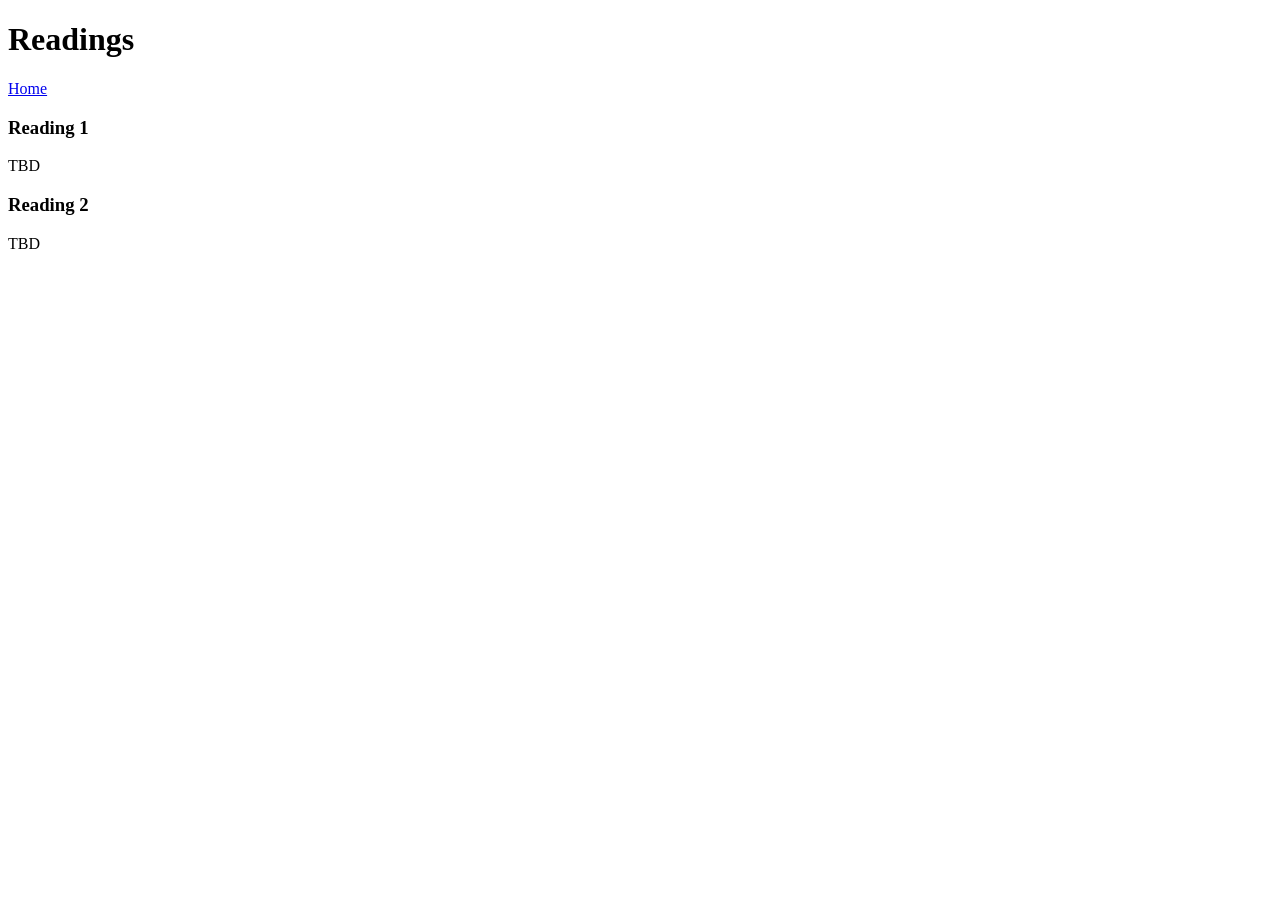
==== readings.html @ bfcb90a3 "Add files via upload" ====
<!DOCTYPE html>
<html>
<head>
    <title>Aleksandra Kabischer</title>
</head>
<body>
    <h1>Readings</h1>    
    <a href="aleksandrakabischer.html">Home</a>
    <h3>Reading 1</h3>
    <p>TBD</p>
    <h3>Reading 2</h3>
    <p>TBD</p>
    
</body>
</html>
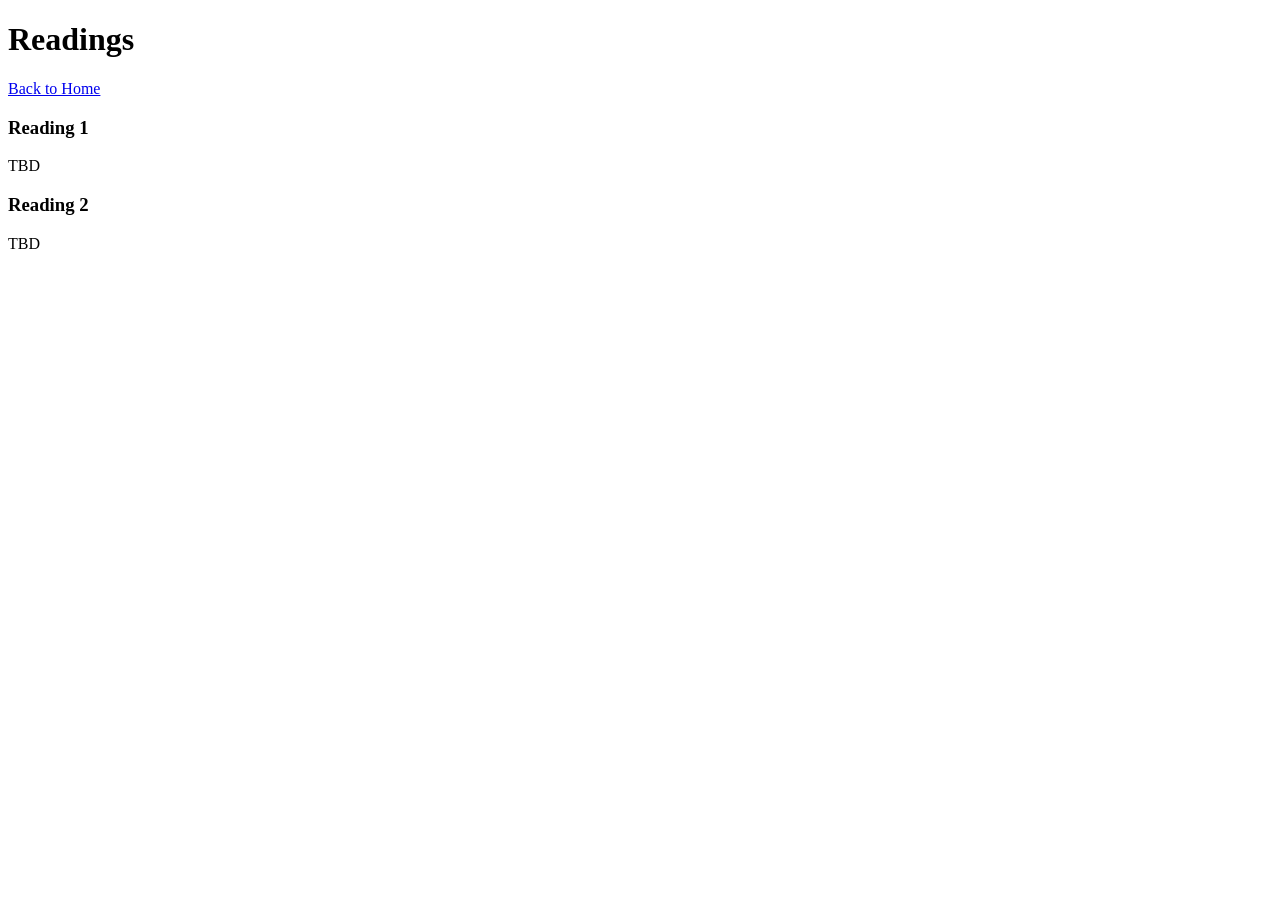
==== commit 1f019f53: "Add files via upload" ====
--- a/readings.html
+++ b/readings.html
@@ -5,7 +5,7 @@
 </head>
 <body>
     <h1>Readings</h1>    
-    <a href="aleksandrakabischer.html">Home</a>
+    <a href="index.html">Back to Home</a>
     <h3>Reading 1</h3>
     <p>TBD</p>
     <h3>Reading 2</h3>
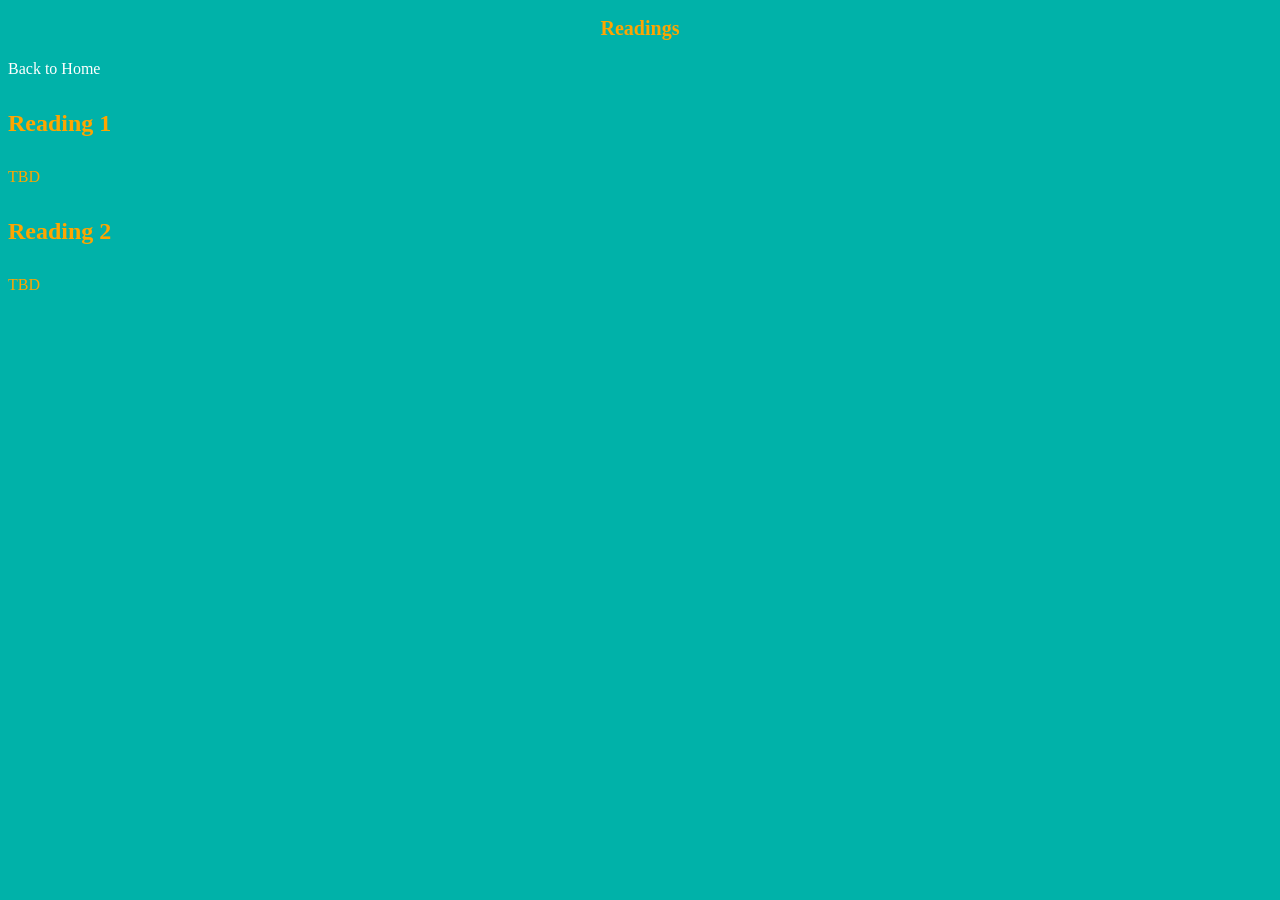
==== commit a5d54a53: "Add files via upload" ====
--- a/readings.html
+++ b/readings.html
@@ -2,6 +2,7 @@
 <html>
 <head>
     <title>Aleksandra Kabischer</title>
+    <link rel="stylesheet" href="style.css">
 </head>
 <body>
     <h1>Readings</h1>    
--- a/style.css
+++ b/style.css
@@ -0,0 +1,32 @@
+body {
+    background-color: #00B2A9;
+    color: #FFA500;
+    font-size: 16px;
+    line-height: 1.5;
+    font-family: "Times New Roman", Times, serif;
+}
+
+h1 {
+    font-size: 20px;
+    font-style: bolder;
+    font-family: "Times New Roman", Times, serif;
+    text-align: center;
+}
+
+h3 {
+    font-size: 24px;
+}
+
+h4 {
+    font-size: 20px;
+}
+
+p {
+    font-size: 16px;
+    font-style: normal;
+}
+
+a {
+    color: #ffffff;
+    text-decoration: none;
+}
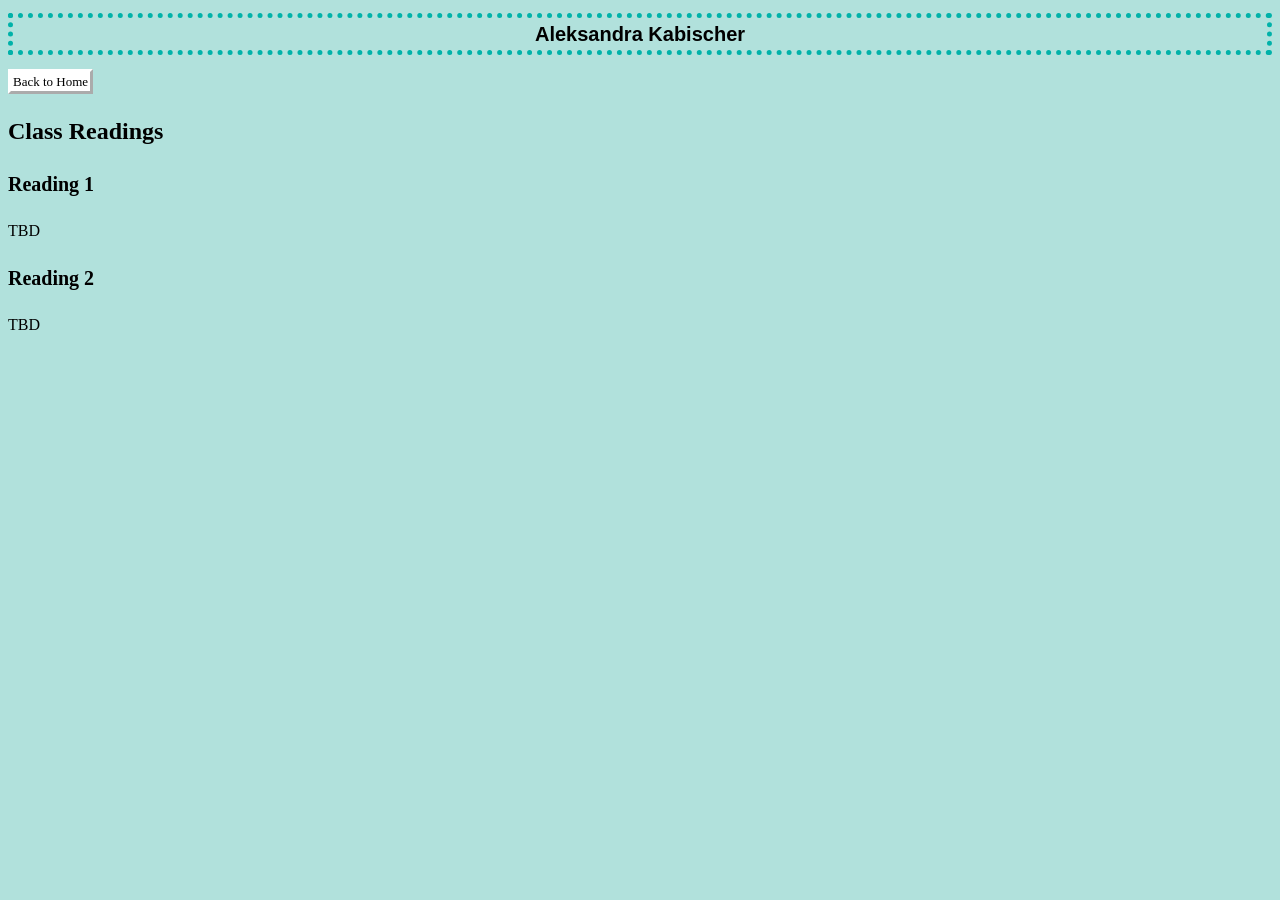
==== commit ac1f0079: "Add files via upload" ====
--- a/readings.html
+++ b/readings.html
@@ -5,8 +5,13 @@
     <link rel="stylesheet" href="style.css">
 </head>
 <body>
-    <h1>Readings</h1>    
-    <a href="index.html">Back to Home</a>
+    <div>
+    <h1>Aleksandra Kabischer</h1>    
+    </div>
+    <div>
+    <a href="index.html">Back to Home</a>  
+    </div>
+    <h2>Class Readings</h2>
     <h3>Reading 1</h3>
     <p>TBD</p>
     <h3>Reading 2</h3>
--- a/style.css
+++ b/style.css
@@ -1,24 +1,45 @@
 body {
-    background-color: #00B2A9;
-    color: #FFA500;
+    background-color: #B1E1DC;
+    color: #000000;
     font-size: 16px;
     line-height: 1.5;
     font-family: "Times New Roman", Times, serif;
 }
 
+div h1 {
+    border: 5px solid #00B2A9;
+    padding: 1px;
+    border-style: dotted;
+}
+
+div a {
+    color: #000000;
+    background-color: #ffffff;
+    font-size: 13px;
+    padding: 2px;
+    border-color: #ffffff;
+    border-style: outset;
+}
+
 h1 {
     font-size: 20px;
-    font-style: bolder;
-    font-family: "Times New Roman", Times, serif;
+    font-family: Monaco, Helvetica, Copperplate;
+    font-style: bold;
     text-align: center;
 }
 
+h2 {
+    font-size: 24px;
+    font-family: "Times New Roman", Times, serif;
+    font-style: normal;
+    text-align: left;
+}
 h3 {
-    font-size: 24px;
+    font-size: 20px;
 }
 
 h4 {
-    font-size: 20px;
+    font-size: 19px;
 }
 
 p {
@@ -26,7 +47,14 @@
     font-style: normal;
 }
 
+img {
+    display: block;
+    margin-left: auto;
+    margin-right: auto;
+}
 a {
-    color: #ffffff;
+    color: #000000;
+    font-size: 13px;
     text-decoration: none;
+    a.outset {border-style: outset;}
 }
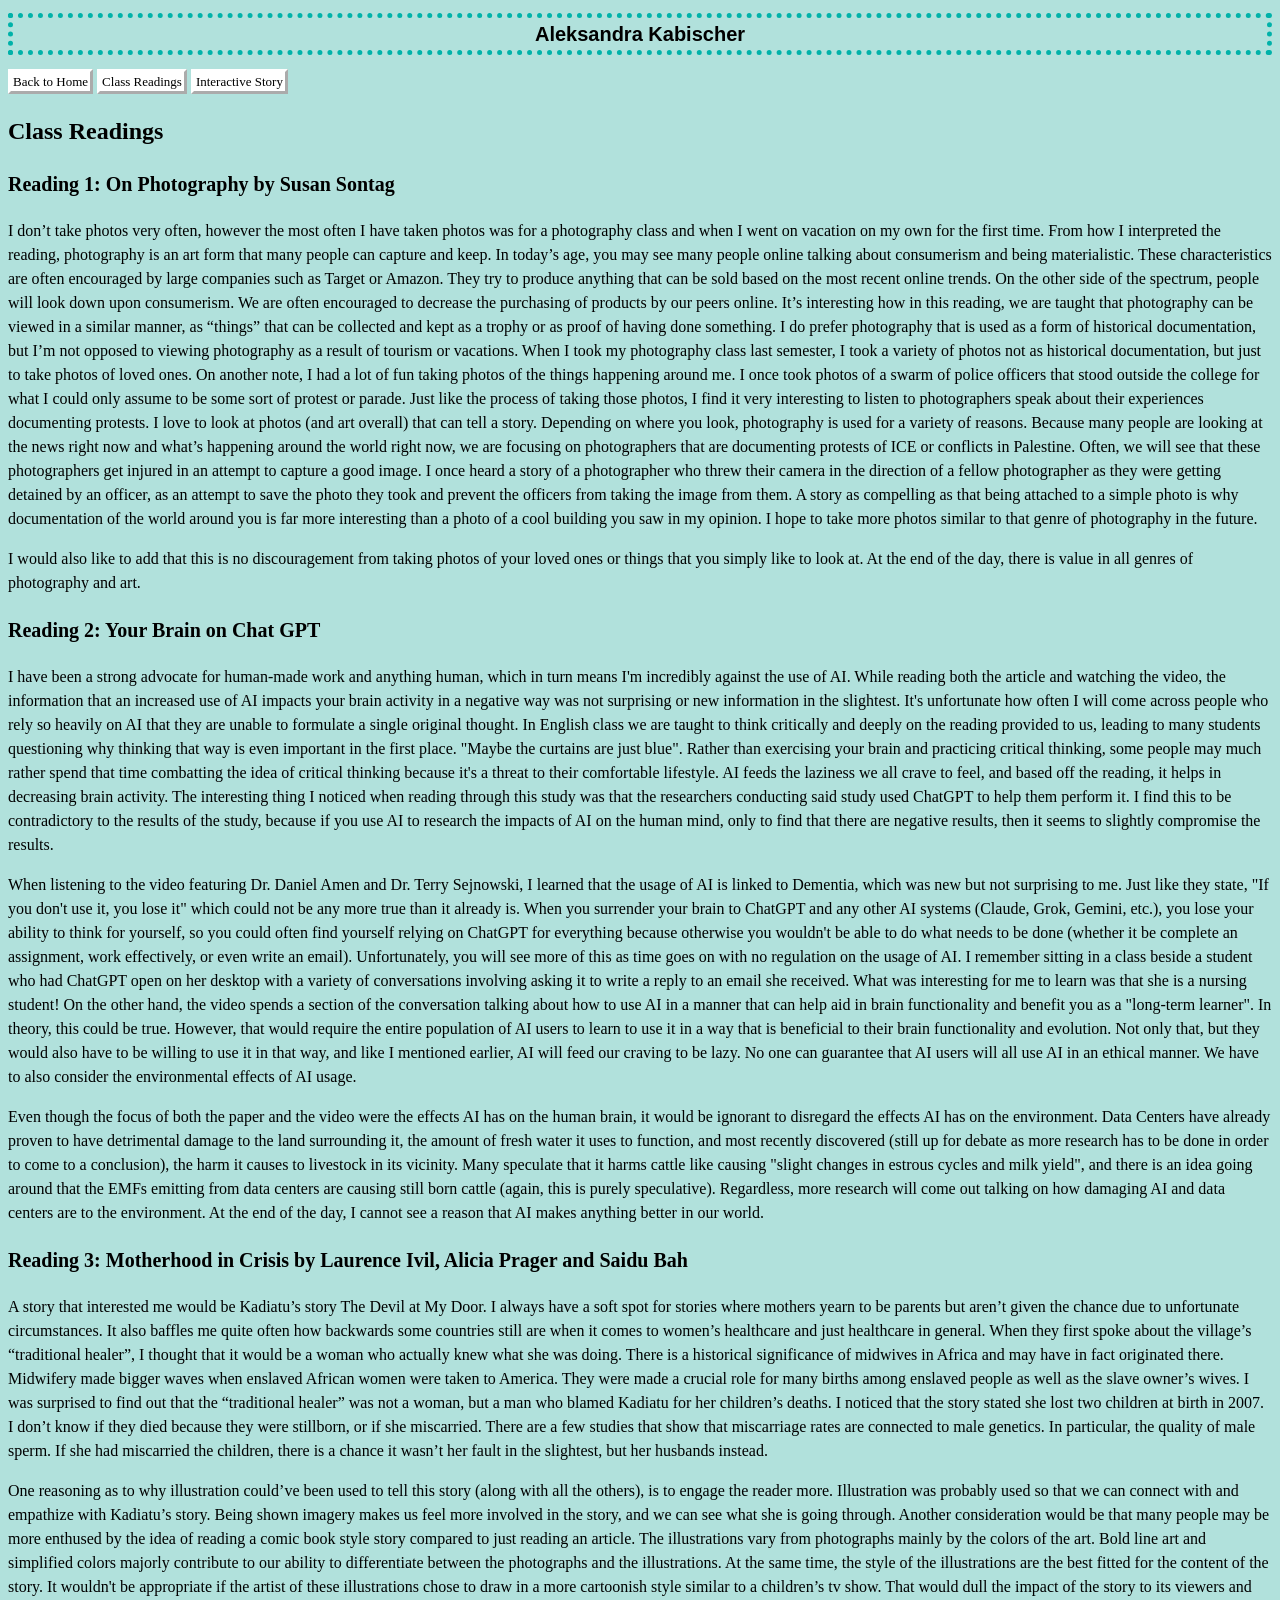
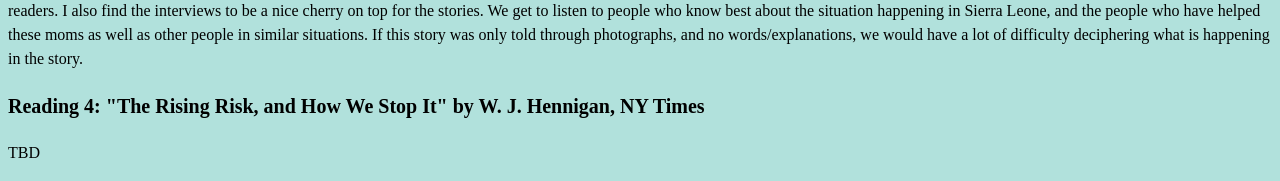
==== commit fcc677ee: "Add files via upload" ====
--- a/readings.html
+++ b/readings.html
@@ -9,13 +9,78 @@
     <h1>Aleksandra Kabischer</h1>    
     </div>
     <div>
-    <a href="index.html">Back to Home</a>  
+    <a href="index.html">Back to Home</a>
+    <a href="readings.html">Class Readings</a>
+    <a href="story.html">Interactive Story</a>
     </div>
     <h2>Class Readings</h2>
-    <h3>Reading 1</h3>
+    <h3>Reading 1: On Photography by Susan Sontag</h3>
+    <p>I don’t take photos very often, however the most often I have taken photos was for a photography
+class and when I went on vacation on my own for the first time. From how I interpreted the reading,
+photography is an art form that many people can capture and keep. In today’s age, you may see
+many people online talking about consumerism and being materialistic. These characteristics are
+often encouraged by large companies such as Target or Amazon. They try to produce anything that
+can be sold based on the most recent online trends. On the other side of the spectrum, people will
+look down upon consumerism. We are often encouraged to decrease the purchasing of products
+by our peers online. It’s interesting how in this reading, we are taught that photography can be
+viewed in a similar manner, as “things” that can be collected and kept as a trophy or as proof of
+having done something. I do prefer photography that is used as a form of historical documentation,
+but I’m not opposed to viewing photography as a result of tourism or vacations. When I took my
+photography class last semester, I took a variety of photos not as historical documentation, but just
+to take photos of loved ones. On another note, I had a lot of fun taking photos of the things
+happening around me. I once took photos of a swarm of police officers that stood outside the
+college for what I could only assume to be some sort of protest or parade. Just like the process of
+taking those photos, I find it very interesting to listen to photographers speak about their
+experiences documenting protests. I love to look at photos (and art overall) that can tell a story.
+Depending on where you look, photography is used for a variety of reasons. Because many people
+are looking at the news right now and what’s happening around the world right now, we are
+focusing on photographers that are documenting protests of ICE or conflicts in Palestine. Often,
+we will see that these photographers get injured in an attempt to capture a good image. I once heard
+a story of a photographer who threw their camera in the direction of a fellow photographer as they
+were getting detained by an officer, as an attempt to save the photo they took and prevent the
+officers from taking the image from them. A story as compelling as that being attached to a simple
+photo is why documentation of the world around you is far more interesting than a photo of a cool
+building you saw in my opinion. I hope to take more photos similar to that genre of photography
+in the future.</p>
+    <p>I would also like to add that this is no discouragement from taking photos of your loved ones or
+things that you simply like to look at. At the end of the day, there is value in all genres of
+photography and art.</p>
+    <h3>Reading 2: Your Brain on Chat GPT</h3>
+    <p>I have been a strong advocate for human-made work and anything human, which in turn means I'm incredibly against the use of AI. While reading both the article and watching the video, the information that an increased use of AI impacts your brain activity in a negative way was not surprising or new information in the slightest. It's unfortunate how often I will come across people who rely so heavily on AI that they are unable to formulate a single original thought. In English class we are taught to think critically and deeply on the reading provided to us, leading to many students questioning why thinking that way is even important in the first place. "Maybe the curtains are just blue". Rather than exercising your brain and practicing critical thinking, some people may much rather spend that time combatting the idea of critical thinking because it's a threat to their comfortable lifestyle. AI feeds the laziness we all crave to feel, and based off the reading, it helps in decreasing brain activity. The interesting thing I noticed when reading through this study was that the researchers conducting said study used ChatGPT to help them perform it. I find this to be contradictory to the results of the study, because if you use AI to research the impacts of AI on the human mind, only to find that there are negative results, then it seems to slightly compromise the results.</p>
+    <p>When listening to the video featuring Dr. Daniel Amen and Dr. Terry Sejnowski, I learned that the usage of AI is linked to Dementia, which was new but not surprising to me. Just like they state, "If you don't use it, you lose it" which could not be any more true than it already is. When you surrender your brain to ChatGPT and any other AI systems (Claude, Grok, Gemini, etc.), you lose your ability to think for yourself, so you could often find yourself relying on ChatGPT for everything because otherwise you wouldn't be able to do what needs to be done (whether it be complete an assignment, work effectively, or even write an email). Unfortunately, you will see more of this as time goes on with no regulation on the usage of AI. I remember sitting in a class beside a student who had ChatGPT open on her desktop with a variety of conversations involving asking it to write a reply to an email she received. What was interesting for me to learn was that she is a nursing student! On the other hand, the video spends a section of the conversation talking about how to use AI in a manner that can help aid in brain functionality and benefit you as a "long-term learner". In theory, this could be true. However, that would require the entire population of AI users to learn to use it in a way that is beneficial to their brain functionality and evolution. Not only that, but they would also have to be willing to use it in that way, and like I mentioned earlier, AI will feed our craving to be lazy. No one can guarantee that AI users will all use AI in an ethical manner. We have to also consider the environmental effects of AI usage.</p>
+    <p>Even though the focus of both the paper and the video were the effects AI has on the human brain, it would be ignorant to disregard the effects AI has on the environment. Data Centers have already proven to have detrimental damage to the land surrounding it, the amount of fresh water it uses to function, and most recently discovered (still up for debate as more research has to be done in order to come to a conclusion), the harm it causes to livestock in its vicinity. Many speculate that it harms cattle like causing "slight changes in estrous cycles and milk yield", and there is an idea going around that the EMFs emitting from data centers are causing still born cattle (again, this is purely speculative). Regardless, more research will come out talking on how damaging AI and data centers are to the environment. At the end of the day, I cannot see a reason that AI makes anything better in our world.</p>
+    <h3>Reading 3: Motherhood in Crisis by Laurence Ivil, Alicia Prager and Saidu Bah</h3>
+    <p>A story that interested me would be Kadiatu’s story The Devil at My Door. I always have a soft
+spot for stories where mothers yearn to be parents but aren’t given the chance due to unfortunate
+circumstances. It also baffles me quite often how backwards some countries still are when it comes
+to women’s healthcare and just healthcare in general. When they first spoke about the village’s
+“traditional healer”, I thought that it would be a woman who actually knew what she was doing.
+There is a historical significance of midwives in Africa and may have in fact originated there.
+Midwifery made bigger waves when enslaved African women were taken to America. They were
+made a crucial role for many births among enslaved people as well as the slave owner’s wives. I
+was surprised to find out that the “traditional healer” was not a woman, but a man who blamed
+Kadiatu for her children’s deaths. I noticed that the story stated she lost two children at birth in
+2007. I don’t know if they died because they were stillborn, or if she miscarried. There are a few
+studies that show that miscarriage rates are connected to male genetics. In particular, the quality
+of male sperm. If she had miscarried the children, there is a chance it wasn’t her fault in the slightest,
+but her husbands instead.</p>
+    <p>One reasoning as to why illustration could’ve been used to tell this story (along with all the others),
+is to engage the reader more. Illustration was probably used so that we can connect with and
+empathize with Kadiatu’s story. Being shown imagery makes us feel more involved in the story,
+and we can see what she is going through. Another consideration would be that many people may
+be more enthused by the idea of reading a comic book style story compared to just reading an
+article. The illustrations vary from photographs mainly by the colors of the art. Bold line art and
+simplified colors majorly contribute to our ability to differentiate between the photographs and the
+illustrations. At the same time, the style of the illustrations are the best fitted for the content of the
+story. It wouldn't be appropriate if the artist of these illustrations chose to draw in a more cartoonish
+style similar to a children’s tv show. That would dull the impact of the story to its viewers and
+readers. I also find the interviews to be a nice cherry on top for the stories. We get to listen to
+people who know best about the situation happening in Sierra Leone, and the people who have
+helped these moms as well as other people in similar situations. If this story was only told through
+photographs, and no words/explanations, we would have a lot of difficulty deciphering what is
+happening in the story.</p>
+    <h3>Reading 4: "The Rising Risk, and How We Stop It" by W. J. Hennigan, NY Times</h3>
     <p>TBD</p>
-    <h3>Reading 2</h3>
-    <p>TBD</p>
-    
+
 </body>
 </html>
--- a/style.css
+++ b/style.css
@@ -19,6 +19,15 @@
     padding: 2px;
     border-color: #ffffff;
     border-style: outset;
+}
+
+a:hover {
+    color: #000000;
+    background-color: #e2e2e2;
+    font-size: 13px;
+    padding: 2px;
+    border-color: #e2e2e2;
+    border-style: inset;
 }
 
 h1 {
